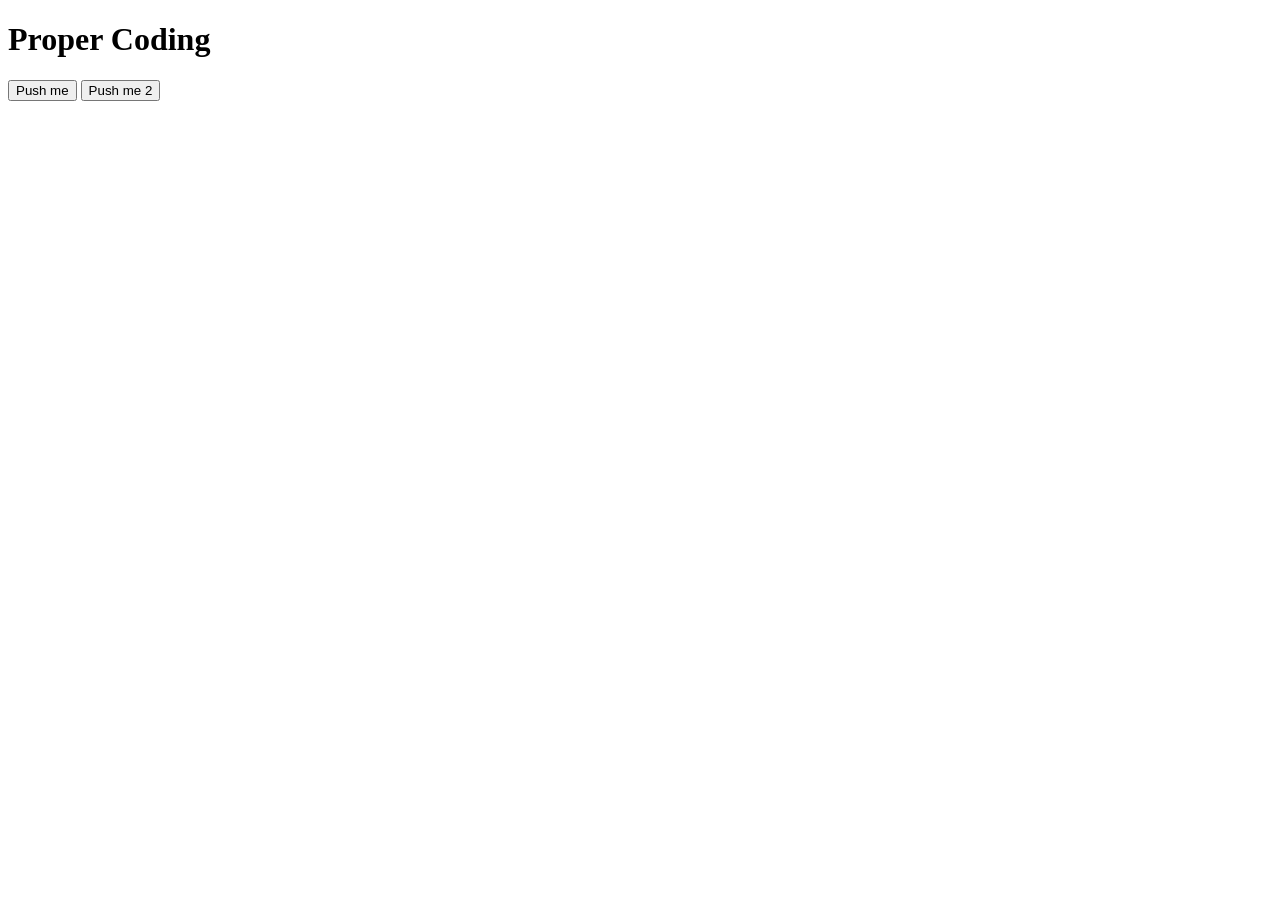
==== basics/index.html @ a064ea67 "html file" ====
<!DOCTYPE html>
<html lang="en">
<head>
    <meta charset="UTF-8">
    <meta name="viewport" content="width=device-width, initial-scale=1.0">
    <title>Document</title>
</head>
<body>
    <h1> Proper Coding</h1>
    <button class="my-button">Push me</button>
    <button class="my-button">Push me 2</button>


    <script>
        alert('I am inside html page')

    </script>
</body>
</html>
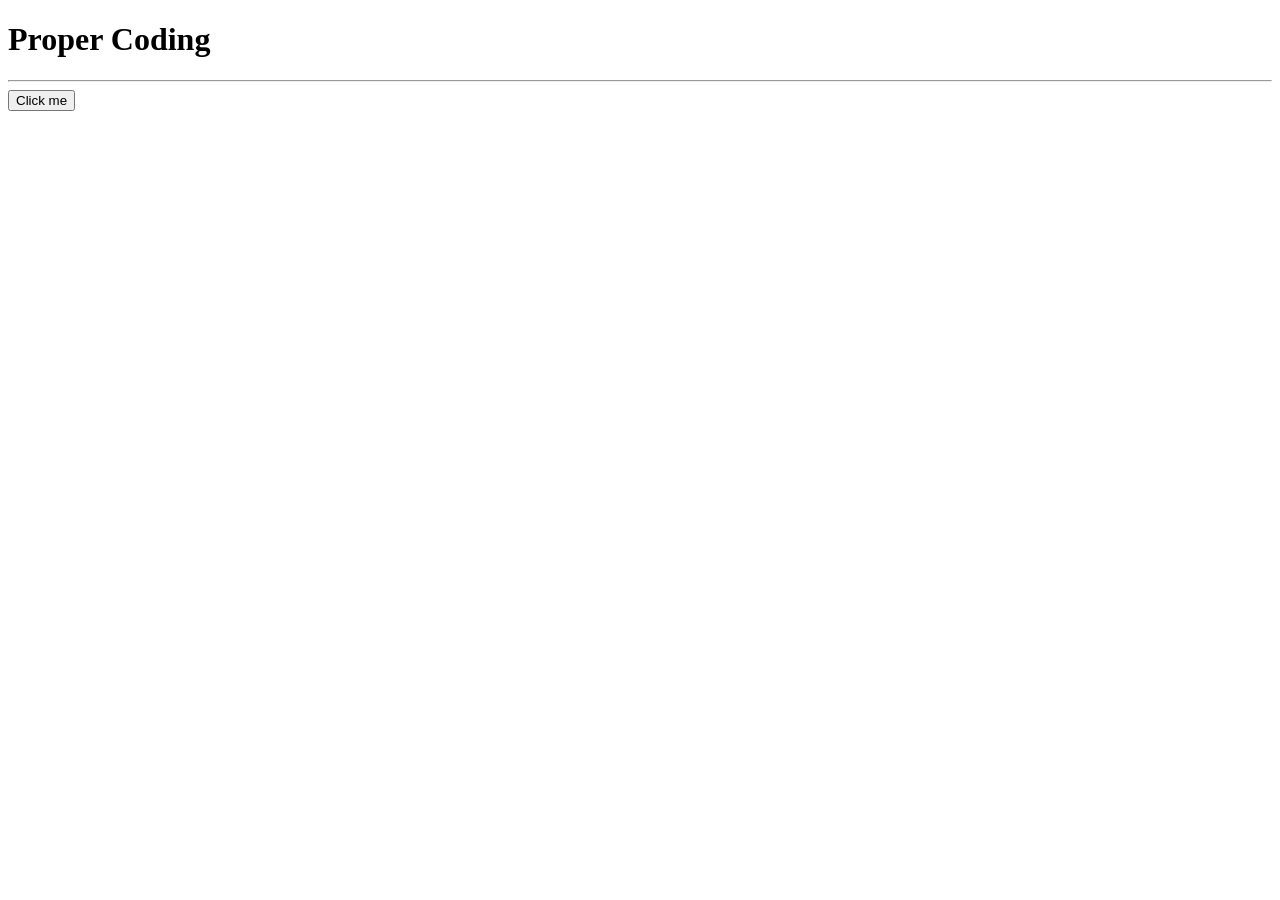
==== commit 5f73c924: "index html file" ====
--- a/basics/index.html
+++ b/basics/index.html
@@ -7,13 +7,21 @@
 </head>
 <body>
     <h1> Proper Coding</h1>
-    <button class="my-button">Push me</button>
-    <button class="my-button">Push me 2</button>
+    <hr>
+    <button id = "click-me" onclick="alert('I am clicked')">Click me</button><br>
+    <!-- <button class="my-button">Push me</button>
+    <button class="my-button">Push me 2</button> -->
 
 
-    <script>
-        alert('I am inside html page')
+    <script src="index.js">
+        
+        // console.log('hellow friends');
+        // console.log(2+2);
+        // console.log('good morning' + ' Amit');
+        // console.warn('this is a warning');
+        // console.error('Stop this. This is an error');
 
+          
     </script>
 </body>
 </html>
